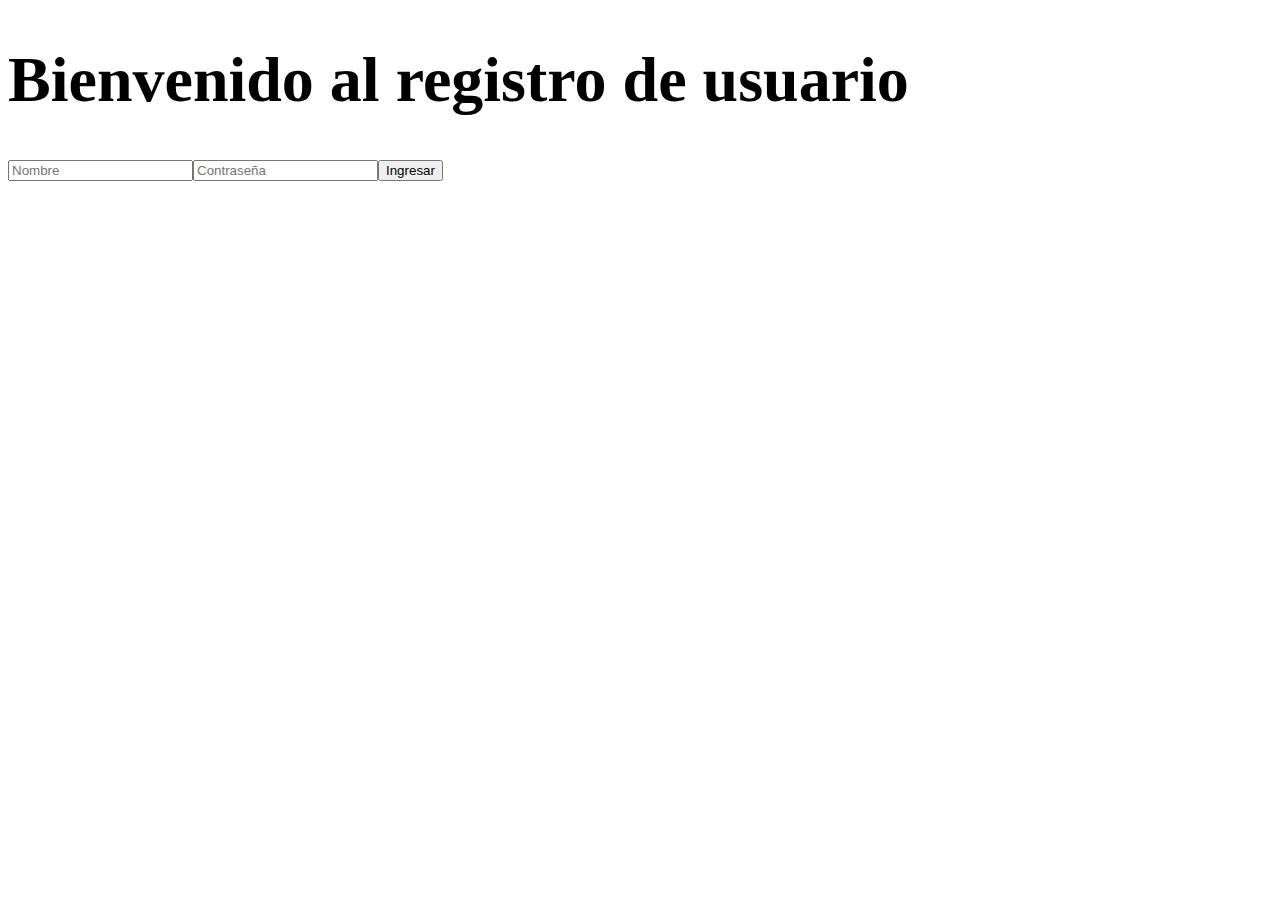
==== JavaScriptt/Clase 05/proyecto/index.html @ d8289295 "desafio complementario clase 5" ====
<!DOCTYPE html>
<html lang="en">
<head>
    <meta charset="UTF-8">
    <meta http-equiv="X-UA-Compatible" content="IE=edge">
    <meta name="viewport" content="width=device-width, initial-scale=1.0">
    <title>Document</title>
</head>
<body>
    






    <script src="main.js"></script>
</body>
</html>
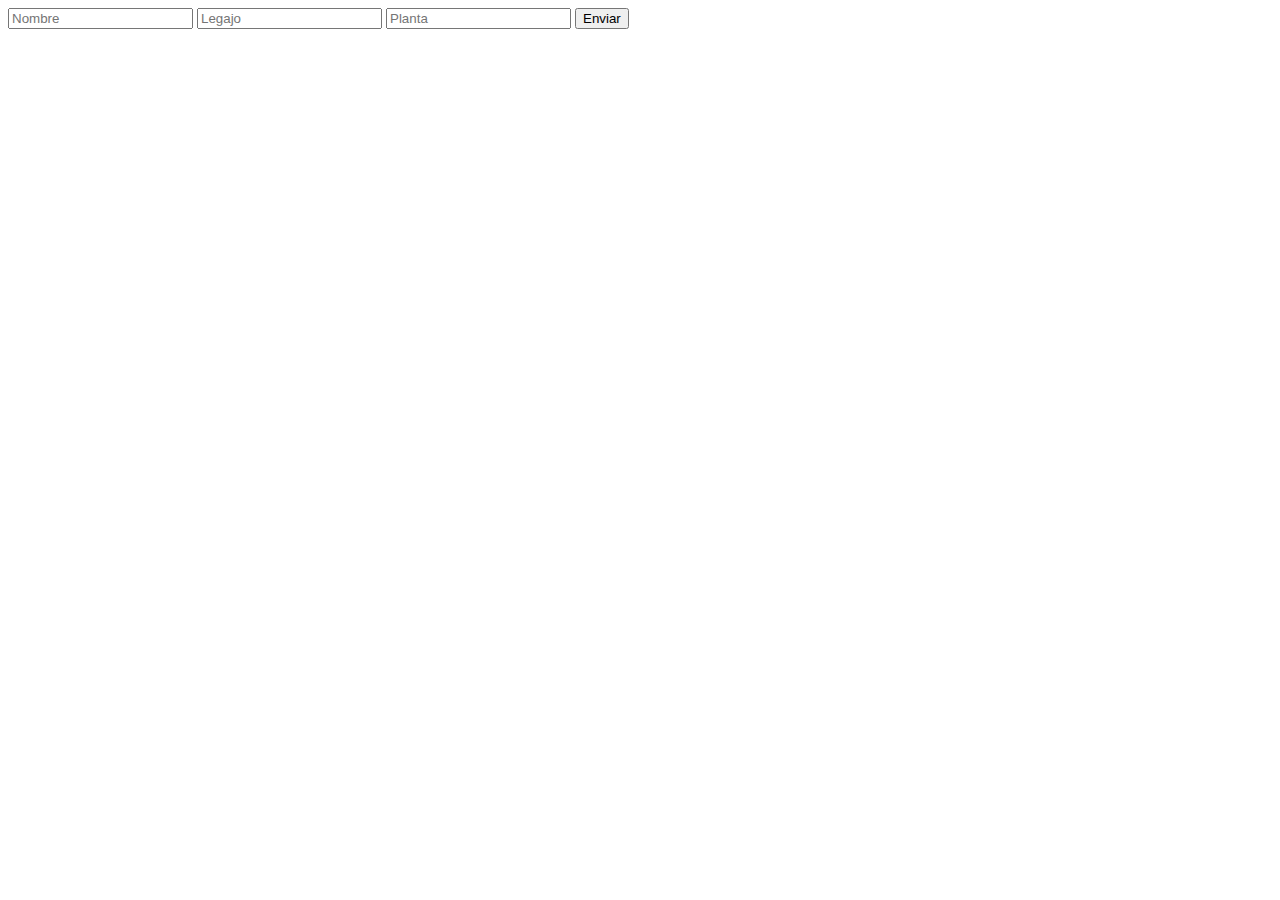
==== commit a504e844: "desafio entregable" ====
--- a/JavaScriptt/Clase 05/proyecto/index.html
+++ b/JavaScriptt/Clase 05/proyecto/index.html
@@ -7,7 +7,12 @@
     <title>Document</title>
 </head>
 <body>
-    
+    <form id="form">
+        <input id="nombre" type="text" placeholder="Nombre">
+        <input id="legajo" type="text" placeholder="Legajo">
+        <input id="planta" type="text" placeholder="Planta">
+        <input type="submit" value="Enviar">
+    </form>
 
 
 
